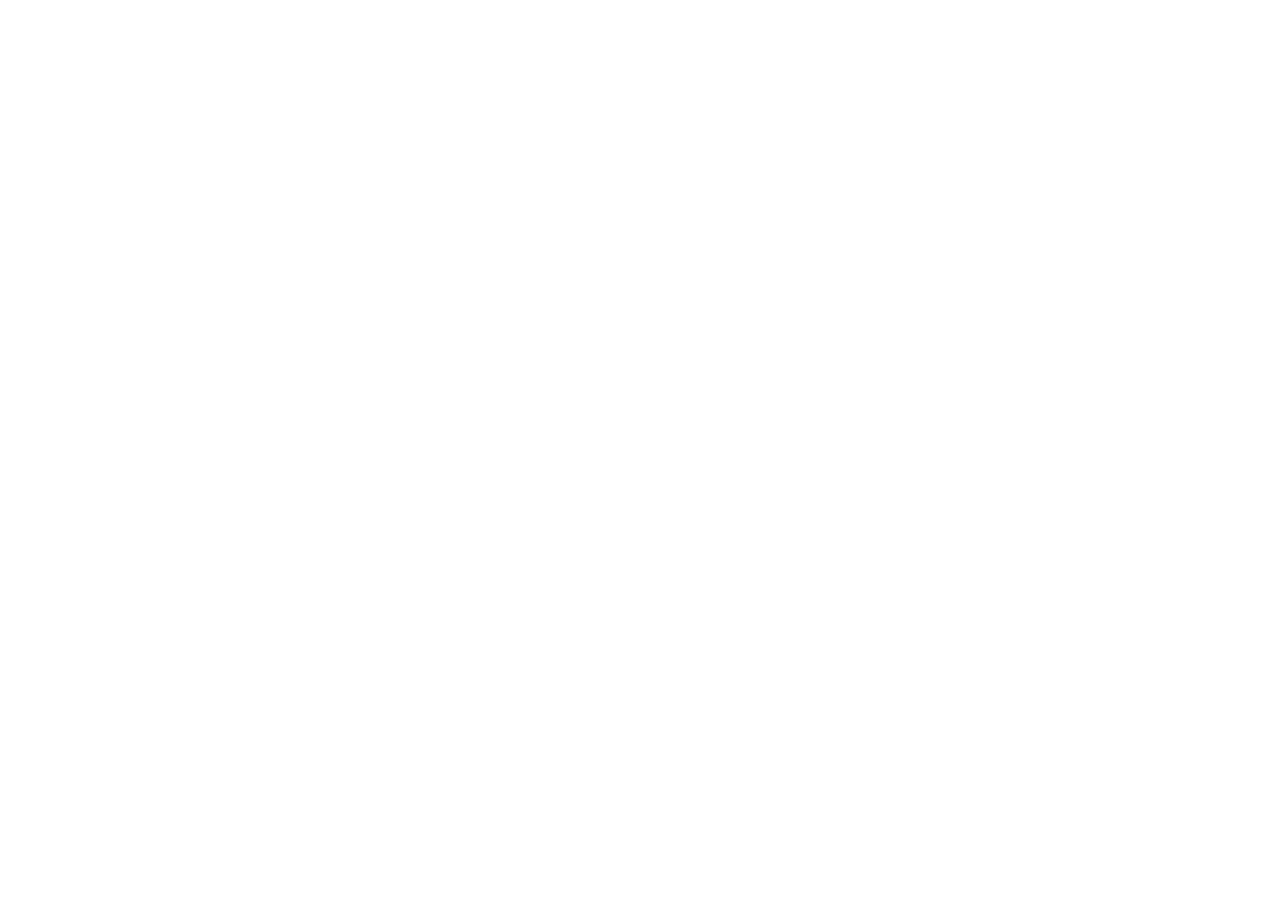
==== html-files/AnillosMadera.html @ 8263274e "Second commit" ====
<!DOCTYPE html>
<html>
<head>
    <meta charset="utf-8" />
    <meta http-equiv="X-UA-Compatible" content="IE=edge">
    <title>Page Title</title>
    <meta name="viewport" content="width=device-width, initial-scale=1">
    <link rel="stylesheet" type="text/css" media="screen" href="main.css" />
    <script src="main.js"></script>
</head>
<body>
    
</body>
</html>
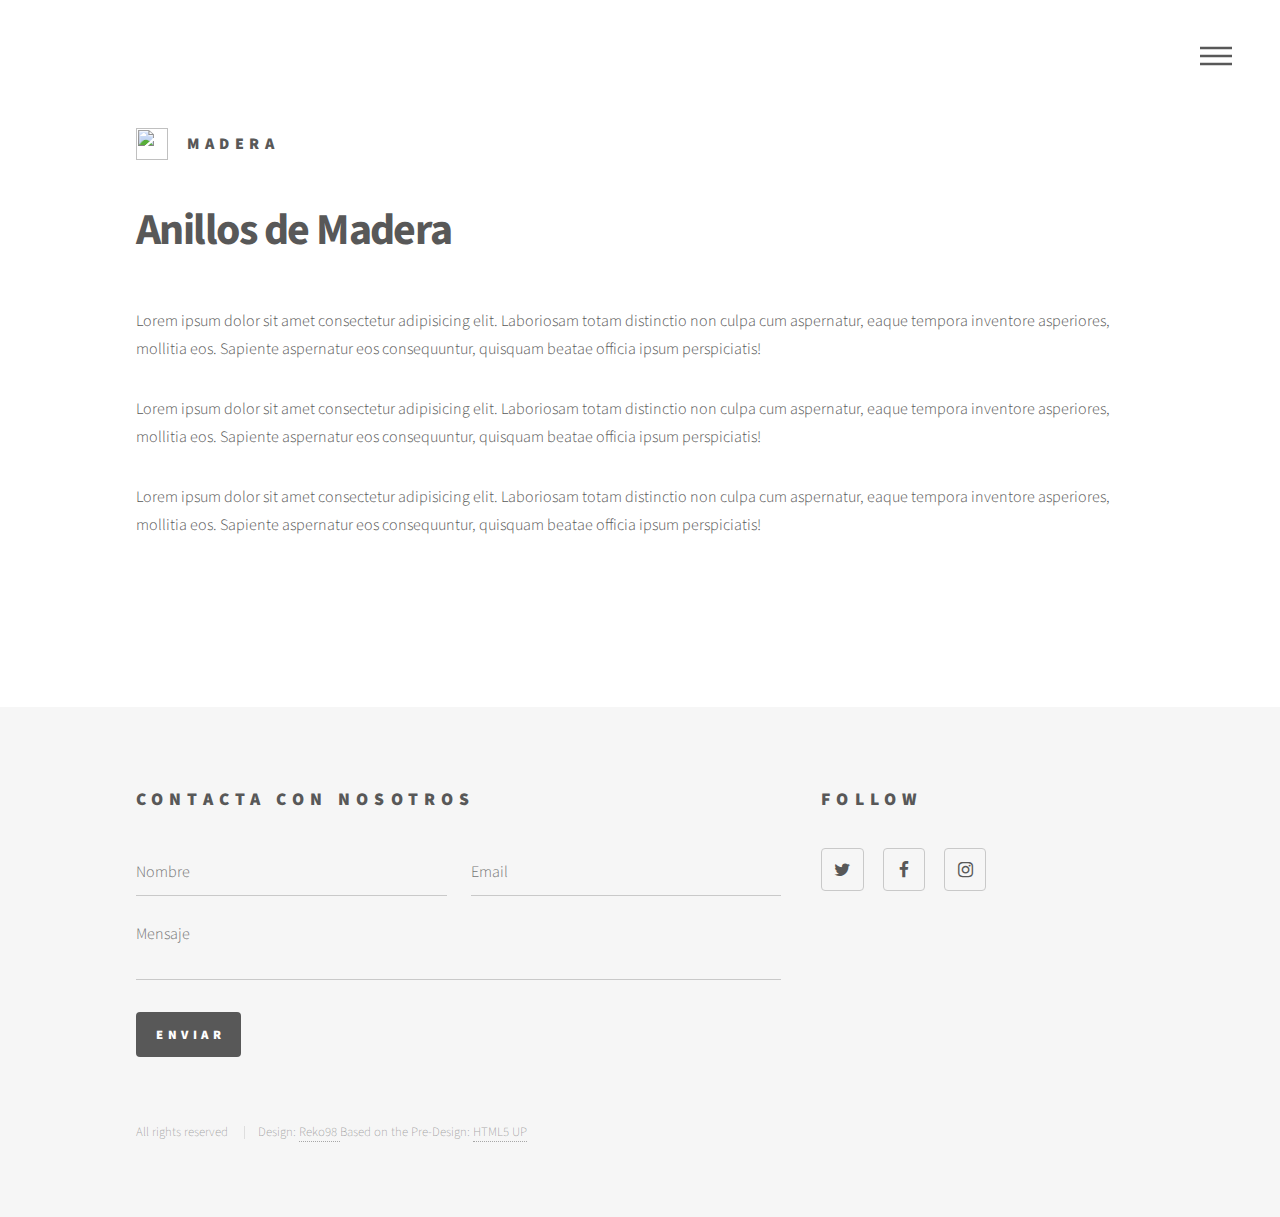
==== commit 9ea795c7: "One of the lasts" ====
--- a/html-files/AnillosMadera.html
+++ b/html-files/AnillosMadera.html
@@ -3,12 +3,176 @@
 <head>
     <meta charset="utf-8" />
     <meta http-equiv="X-UA-Compatible" content="IE=edge">
-    <title>Page Title</title>
+    <title>Anillos de Madera</title>
     <meta name="viewport" content="width=device-width, initial-scale=1">
-    <link rel="stylesheet" type="text/css" media="screen" href="main.css" />
+    <link rel="stylesheet" href="../style/index-style.css" />
+    <noscript><link rel="../style/noscrtipt.css" /></noscript>
     <script src="main.js"></script>
 </head>
+
+
 <body>
+    <!--Anillos Wrapper-->
+    <div id="wrapper">
+        <!--Anillos Header-->
+        <header id="header">
+            <div class="inner">
+                <!--Anillos Logo-->
+                <a href="../index.html" class="logo">
+                    <span class="symbol"> <img src="" alt=""></span>
+                    <span class="title">Madera</span>
+                </a>
+
+                <!--Nav-->
+                <nav>
+                    <ul>
+                        <li><a href="#menu">Menu</a></li>
+                    </ul>
+                </nav>
+
+            </div>
+        </header>
+
+    <!--Menu-->
+        <nav id="menu">
+            <h2>Menu</h2>
+            <ul>
+                <li><a href="../index.html">Home</a></li>
+                <li><a href="#">Articulos</a>
+                    <ul>
+                        <li><a href="CollarMadera.html">Collares</a></li>
+                        <li><a href="ComplementosMadera.html">Complementos</a></li>
+                        <li><a href="FundasMadera.html">Fundas y Carcasas</a></li>
+                        <li><a href="GafasMadera.html">Gafas</a></li>
+                        <li><a href="JuguetesMadera.html">Juguetes</a></li>
+                        <li><a href="OficinaMadera.html">Oficina</a></li>
+                        <li><a href="RelojesMadera.html">Relojes</a></li>
+                    </ul>
+                </li>
+                <li><a href="generic.html">Tempus etiam</a></li>
+                <li><a href="generic.html">Consequat dolor</a></li>
+                <li><a href="elements.html">Elements</a></li>
+            </ul>
+        </nav>
+
+    <!--Anillos Main-->
+        <div id="main">
+            <div class="inner">
+                <h1>Anillos de Madera</h1>
+                <span class="image main"></span>
+                <p>Lorem ipsum dolor sit amet consectetur adipisicing elit. Laboriosam totam distinctio non culpa cum aspernatur, eaque tempora inventore asperiores, mollitia eos. Sapiente aspernatur eos consequuntur, quisquam beatae officia ipsum perspiciatis!</p>
+                <p>Lorem ipsum dolor sit amet consectetur adipisicing elit. Laboriosam totam distinctio non culpa cum aspernatur, eaque tempora inventore asperiores, mollitia eos. Sapiente aspernatur eos consequuntur, quisquam beatae officia ipsum perspiciatis!</p>
+                <p>Lorem ipsum dolor sit amet consectetur adipisicing elit. Laboriosam totam distinctio non culpa cum aspernatur, eaque tempora inventore asperiores, mollitia eos. Sapiente aspernatur eos consequuntur, quisquam beatae officia ipsum perspiciatis!</p>
+                
+            </div>
+
+            <section class="articles">
+                <article class="articulo1">
+                    <span class="image">
+                        <img src="../img/no-image.jpg" alt>
+                    </span>
+                </article>
+
+                <article class="articulo2">
+                    <span class="image">
+                        <img src="../img/no-image.jpg" alt>
+                    </span>
+                </article> 
+
+                <article class="articulo3">
+                    <span class="image">
+                        <img src="../img/no-image.jpg" alt>
+                    </span>
+                </article>
+                
+                <article class="articulo4">
+                    <span class="image">
+                        <img src="../img/no-image.jpg" alt>
+                    </span>
+                </article> 
+
+                <article class="articulo5">
+                    <span class="image">
+                        <img src="../img/no-image.jpg" alt>
+                    </span>
+                </article> 
+
+                <article class="articulo6">
+                    <span class="image">
+                        <img src="../img/no-image.jpg" alt>
+                    </span>
+                </article> 
+            </section>
+        </div>
+
+    <!--Anillos Footer-->
+              <!-- Footer -->
+              <footer id="footer">   <!-- Wood-footer-->
+                <div class="inner">    <!-- Wood-inner-->
+                    <section>
+                        <h2>Contacta con Nosotros</h2>
+                        <form method="post" action="#">     
+                            <div class="fields">
+                                <div class="field half">
+                                    <input type="text" name="name" id="name" placeholder="Nombre">
+                                </div>
+                                <div class="field half">
+                                    <input type="email" name="email" placeholder="Email">
+                                </div>
+                                <div class="field">
+                                    <div class="textarea-wrapper">
+                                        <textarea name="message" id="message" placeholder="Mensaje" rows="1" style="overflow:hidden; resize: none; height:69px;"></textarea>
+                                    </div>
+                                </div>
+                            </div>
+                            <ul class="actions">
+                                <li>
+                                    <input type="submit" value="Enviar" class="primary">
+                                </li>
+                            </ul>
+                        </form>
+                    </section>
+                    <section>
+                        <h2>Follow</h2>
+                        <ul class="icons">
+                            <li>
+                                <a href="https://twitter.com/FernandoLM97" class="icon style2 fa-twitter">
+                                    <span class="label">Twitter</span>
+                                </a>
+                            </li>
+                            <li>
+                                <a href="https://twitter.com/FernandoLM97" class="icon style2 fa-facebook">
+                                    <span class="label">Facebook</span>
+                                </a>
+                            </li>
+                            <li>
+                               <a href="https://twitter.com/FernandoLM97" class="icon style2 fa-instagram">
+                                   <span class="label">Instagram</a></span>
+                               </a>
+                            </li>
+                        </ul>
+                    </section>
+
+                    <ul class="copyright">
+                        <li>All rights reserved</li>
+                        <li>
+                            Design:
+                            <a href="https://github.com/Reko98"> Reko98 </a>
+                            Based on the Pre-Design:
+                            <a href="http://html5up.net">HTML5 UP</a>
+                        </li>
+                    </ul>
+                </div>
+            </footer>
+        </div>
+
+<!-- Scripts -->
+    <script src="../js/jquery.min.js"></script>
+    <script src="../js/browser.min.js"></script>
+    <script src="../js/breakpoints.min.js"></script>
+    <script src="../js/util.js"></script>
+    <script src="../js/main.js"></script>
+
     
 </body>
 </html>--- a/style/index-style.css
+++ b/style/index-style.css
@@ -0,0 +1,3376 @@
+@import url(font-awesome.min.css);
+@import url("https://fonts.googleapis.com/css?family=Source+Sans+Pro:300,700,900");
+
+
+
+
+html, body, div, span, applet, object,
+iframe, h1, h2, h3, h4, h5, h6, p, blockquote,
+pre, a, abbr, acronym, address, big, cite,
+code, del, dfn, em, img, ins, kbd, q, s, samp,
+small, strike, strong, sub, sup, tt, var, b,
+u, i, center, dl, dt, dd, ol, ul, li, fieldset,
+form, label, legend, table, caption, tbody,
+tfoot, thead, tr, th, td, article, aside,
+canvas, details, embed, figure, figcaption,
+footer, header, hgroup, menu, nav, output, ruby,
+section, summary, time, mark, audio, video {
+	margin: 0;
+	padding: 0;
+	border: 0;
+	font-size: 100%;
+	font: inherit;
+	vertical-align: baseline;}
+
+article, aside, details, figcaption, figure,
+footer, header, hgroup, menu, nav, section {
+	display: block;}
+
+body {
+	line-height: 1;
+}
+
+ol, ul {
+	list-style: none;
+}
+
+blockquote, q {
+	quotes: none;
+}
+
+	blockquote:before, blockquote:after, q:before, q:after {
+		content: '';
+		content: none;
+	}
+
+table {
+	border-collapse: collapse;
+	border-spacing: 0;
+}
+
+body {
+	-webkit-text-size-adjust: none;
+}
+
+mark {
+	background-color: transparent;
+	color: inherit;
+}
+
+input::-moz-focus-inner {
+	border: 0;
+	padding: 0;
+}
+
+input, select, textarea {
+	-moz-appearance: none;
+	-webkit-appearance: none;
+	-ms-appearance: none;
+	appearance: none;
+}
+
+/* Basic */
+
+	@-ms-viewport {
+		width: device-width;
+	}
+
+	body {
+		-ms-overflow-style: scrollbar;
+	}
+
+	@media screen and (max-width: 480px) {
+
+		html, body {
+			min-width: 320px;
+		}
+
+	}
+
+	html {
+		box-sizing: border-box;
+	}
+
+	*, *:before, *:after {
+		box-sizing: inherit;
+	}
+
+	body {
+		background: #ffffff;
+	}
+
+		body.is-preload *, body.is-preload *:before, body.is-preload *:after {
+			-moz-animation: none !important;
+			-webkit-animation: none !important;
+			-ms-animation: none !important;
+			animation: none !important;
+			-moz-transition: none !important;
+			-webkit-transition: none !important;
+			-ms-transition: none !important;
+			transition: none !important;
+		}
+
+/* Type */
+
+	body, input, select, textarea {
+		color: #585858;
+		font-family: "Source Sans Pro", Helvetica, sans-serif;
+		font-size: 16pt;
+		font-weight: 300;
+		line-height: 1.75;
+	}
+
+		@media screen and (max-width: 1680px) {
+
+			body, input, select, textarea {
+				font-size: 14pt;
+			}
+
+		}
+
+		@media screen and (max-width: 1280px) {
+
+			body, input, select, textarea {
+				font-size: 12pt;
+			}
+
+		}
+
+	a {
+		-moz-transition: border-bottom-color 0.2s ease, color 0.2s ease;
+		-webkit-transition: border-bottom-color 0.2s ease, color 0.2s ease;
+		-ms-transition: border-bottom-color 0.2s ease, color 0.2s ease;
+		transition: border-bottom-color 0.2s ease, color 0.2s ease;
+		text-decoration: none;
+		color: #585858;
+		border-bottom: dotted 1px rgba(88, 88, 88, 0.5);
+	}
+
+		a:hover {
+			border-bottom-color: transparent;
+			color: #f2849e !important;
+		}
+
+	strong, b {
+		font-weight: 900;
+	}
+
+	em, i {
+		font-style: italic;
+	}
+
+	p {
+		margin: 0 0 2em 0;
+	}
+
+	h1 {
+		font-size: 2.75em;
+		font-weight: 700;
+		line-height: 1.3;
+		margin: 0 0 1em 0;
+		letter-spacing: -0.035em;
+	}
+
+		h1 a {
+			color: inherit;
+		}
+
+		@media screen and (max-width: 736px) {
+
+			h1 {
+				font-size: 2em;
+				margin: 0 0 1em 0;
+			}
+
+		}
+
+		@media screen and (max-width: 360px) {
+
+			h1 {
+				font-size: 1.75em;
+			}
+
+		}
+
+	h2, h3, h4, h5, h6 {
+		font-weight: 900;
+		line-height: 1.5;
+		margin: 0 0 2em 0;
+		text-transform: uppercase;
+		letter-spacing: 0.35em;
+	}
+
+		h2 a, h3 a, h4 a, h5 a, h6 a {
+			color: inherit;
+		}
+
+	h2 {
+		font-size: 1.1em;
+	}
+
+	h3 {
+		font-size: 1em;
+	}
+
+	h4 {
+		font-size: 0.8em;
+	}
+
+	h5 {
+		font-size: 0.8em;
+	}
+
+	h6 {
+		font-size: 0.8em;
+	}
+
+	@media screen and (max-width: 980px) {
+
+		h1 br, h2 br, h3 br, h4 br, h5 br, h6 br {
+			display: none;
+		}
+
+	}
+
+	@media screen and (max-width: 736px) {
+
+		h2 {
+			font-size: 1em;
+		}
+
+		h3 {
+			font-size: 0.8em;
+		}
+
+	}
+
+	sub {
+		font-size: 0.8em;
+		position: relative;
+		top: 0.5em;
+	}
+
+	sup {
+		font-size: 0.8em;
+		position: relative;
+		top: -0.5em;
+	}
+
+	blockquote {
+		border-left: solid 4px #c9c9c9;
+		font-style: italic;
+		margin: 0 0 2em 0;
+		padding: 0.5em 0 0.5em 2em;
+	}
+
+	code {
+		background: rgba(144, 144, 144, 0.075);
+		border-radius: 4px;
+		border: solid 1px #c9c9c9;
+		font-family: "Courier New", monospace;
+		font-size: 0.9em;
+		margin: 0 0.25em;
+		padding: 0.25em 0.65em;
+	}
+
+	pre {
+		-webkit-overflow-scrolling: touch;
+		font-family: "Courier New", monospace;
+		font-size: 0.9em;
+		margin: 0 0 2em 0;
+	}
+
+		pre code {
+			display: block;
+			line-height: 1.75;
+			padding: 1em 1.5em;
+			overflow-x: auto;
+		}
+
+	hr {
+		border: 0;
+		border-bottom: solid 1px #c9c9c9;
+		margin: 2em 0;
+	}
+
+		hr.major {
+			margin: 3em 0;
+		}
+
+	.align-left {
+		text-align: left;
+	}
+
+	.align-center {
+		text-align: center;
+	}
+
+	.align-right {
+		text-align: right;
+	}
+
+/* Row */
+
+	.row {
+		display: flex;
+		flex-wrap: wrap;
+		box-sizing: border-box;
+		align-items: stretch;
+	}
+
+		.row > * {
+			box-sizing: border-box;
+		}
+
+		.row.gtr-uniform > * > :last-child {
+			margin-bottom: 0;
+		}
+
+		.row.aln-left {
+			justify-content: flex-start;
+		}
+
+		.row.aln-center {
+			justify-content: center;
+		}
+
+		.row.aln-right {
+			justify-content: flex-end;
+		}
+
+		.row.aln-top {
+			align-items: flex-start;
+		}
+
+		.row.aln-middle {
+			align-items: center;
+		}
+
+		.row.aln-bottom {
+			align-items: flex-end;
+		}
+
+		.row > .imp {
+			order: -1;
+		}
+
+		.row > .col-1 {
+			width: 8.3333333333%;
+		}
+
+		.row > .off-1 {
+			margin-left: 8.3333333333%;
+		}
+
+		.row > .col-2 {
+			width: 16.6666666667%;
+		}
+
+		.row > .off-2 {
+			margin-left: 16.6666666667%;
+		}
+
+		.row > .col-3 {
+			width: 25%;
+		}
+
+		.row > .off-3 {
+			margin-left: 25%;
+		}
+
+		.row > .col-4 {
+			width: 33.3333333333%;
+		}
+
+		.row > .off-4 {
+			margin-left: 33.3333333333%;
+		}
+
+		.row > .col-5 {
+			width: 41.6666666667%;
+		}
+
+		.row > .off-5 {
+			margin-left: 41.6666666667%;
+		}
+
+		.row > .col-6 {
+			width: 50%;
+		}
+
+		.row > .off-6 {
+			margin-left: 50%;
+		}
+
+		.row > .col-7 {
+			width: 58.3333333333%;
+		}
+
+		.row > .off-7 {
+			margin-left: 58.3333333333%;
+		}
+
+		.row > .col-8 {
+			width: 66.6666666667%;
+		}
+
+		.row > .off-8 {
+			margin-left: 66.6666666667%;
+		}
+
+		.row > .col-9 {
+			width: 75%;
+		}
+
+		.row > .off-9 {
+			margin-left: 75%;
+		}
+
+		.row > .col-10 {
+			width: 83.3333333333%;
+		}
+
+		.row > .off-10 {
+			margin-left: 83.3333333333%;
+		}
+
+		.row > .col-11 {
+			width: 91.6666666667%;
+		}
+
+		.row > .off-11 {
+			margin-left: 91.6666666667%;
+		}
+
+		.row > .col-12 {
+			width: 100%;
+		}
+
+		.row > .off-12 {
+			margin-left: 100%;
+		}
+
+		.row.gtr-0 {
+			margin-top: 0;
+			margin-left: 0em;
+		}
+
+			.row.gtr-0 > * {
+				padding: 0 0 0 0em;
+			}
+
+			.row.gtr-0.gtr-uniform {
+				margin-top: 0em;
+			}
+
+				.row.gtr-0.gtr-uniform > * {
+					padding-top: 0em;
+				}
+
+		.row.gtr-25 {
+			margin-top: 0;
+			margin-left: -0.5em;
+		}
+
+			.row.gtr-25 > * {
+				padding: 0 0 0 0.5em;
+			}
+
+			.row.gtr-25.gtr-uniform {
+				margin-top: -0.5em;
+			}
+
+				.row.gtr-25.gtr-uniform > * {
+					padding-top: 0.5em;
+				}
+
+		.row.gtr-50 {
+			margin-top: 0;
+			margin-left: -1em;
+		}
+
+			.row.gtr-50 > * {
+				padding: 0 0 0 1em;
+			}
+
+			.row.gtr-50.gtr-uniform {
+				margin-top: -1em;
+			}
+
+				.row.gtr-50.gtr-uniform > * {
+					padding-top: 1em;
+				}
+
+		.row {
+			margin-top: 0;
+			margin-left: -2em;
+		}
+
+			.row > * {
+				padding: 0 0 0 2em;
+			}
+
+			.row.gtr-uniform {
+				margin-top: -2em;
+			}
+
+				.row.gtr-uniform > * {
+					padding-top: 2em;
+				}
+
+		.row.gtr-150 {
+			margin-top: 0;
+			margin-left: -3em;
+		}
+
+			.row.gtr-150 > * {
+				padding: 0 0 0 3em;
+			}
+
+			.row.gtr-150.gtr-uniform {
+				margin-top: -3em;
+			}
+
+				.row.gtr-150.gtr-uniform > * {
+					padding-top: 3em;
+				}
+
+		.row.gtr-200 {
+			margin-top: 0;
+			margin-left: -4em;
+		}
+
+			.row.gtr-200 > * {
+				padding: 0 0 0 4em;
+			}
+
+			.row.gtr-200.gtr-uniform {
+				margin-top: -4em;
+			}
+
+				.row.gtr-200.gtr-uniform > * {
+					padding-top: 4em;
+				}
+
+		@media screen and (max-width: 1680px) {
+
+			.row {
+				display: flex;
+				flex-wrap: wrap;
+				box-sizing: border-box;
+				align-items: stretch;
+			}
+
+				.row > * {
+					box-sizing: border-box;
+				}
+
+				.row.gtr-uniform > * > :last-child {
+					margin-bottom: 0;
+				}
+
+				.row.aln-left {
+					justify-content: flex-start;
+				}
+
+				.row.aln-center {
+					justify-content: center;
+				}
+
+				.row.aln-right {
+					justify-content: flex-end;
+				}
+
+				.row.aln-top {
+					align-items: flex-start;
+				}
+
+				.row.aln-middle {
+					align-items: center;
+				}
+
+				.row.aln-bottom {
+					align-items: flex-end;
+				}
+
+				.row > .imp-xlarge {
+					order: -1;
+				}
+
+				.row > .col-1-xlarge {
+					width: 8.3333333333%;
+				}
+
+				.row > .off-1-xlarge {
+					margin-left: 8.3333333333%;
+				}
+
+				.row > .col-2-xlarge {
+					width: 16.6666666667%;
+				}
+
+				.row > .off-2-xlarge {
+					margin-left: 16.6666666667%;
+				}
+
+				.row > .col-3-xlarge {
+					width: 25%;
+				}
+
+				.row > .off-3-xlarge {
+					margin-left: 25%;
+				}
+
+				.row > .col-4-xlarge {
+					width: 33.3333333333%;
+				}
+
+				.row > .off-4-xlarge {
+					margin-left: 33.3333333333%;
+				}
+
+				.row > .col-5-xlarge {
+					width: 41.6666666667%;
+				}
+
+				.row > .off-5-xlarge {
+					margin-left: 41.6666666667%;
+				}
+
+				.row > .col-6-xlarge {
+					width: 50%;
+				}
+
+				.row > .off-6-xlarge {
+					margin-left: 50%;
+				}
+
+				.row > .col-7-xlarge {
+					width: 58.3333333333%;
+				}
+
+				.row > .off-7-xlarge {
+					margin-left: 58.3333333333%;
+				}
+
+				.row > .col-8-xlarge {
+					width: 66.6666666667%;
+				}
+
+				.row > .off-8-xlarge {
+					margin-left: 66.6666666667%;
+				}
+
+				.row > .col-9-xlarge {
+					width: 75%;
+				}
+
+				.row > .off-9-xlarge {
+					margin-left: 75%;
+				}
+
+				.row > .col-10-xlarge {
+					width: 83.3333333333%;
+				}
+
+				.row > .off-10-xlarge {
+					margin-left: 83.3333333333%;
+				}
+
+				.row > .col-11-xlarge {
+					width: 91.6666666667%;
+				}
+
+				.row > .off-11-xlarge {
+					margin-left: 91.6666666667%;
+				}
+
+				.row > .col-12-xlarge {
+					width: 100%;
+				}
+
+				.row > .off-12-xlarge {
+					margin-left: 100%;
+				}
+
+				.row.gtr-0 {
+					margin-top: 0;
+					margin-left: 0em;
+				}
+
+					.row.gtr-0 > * {
+						padding: 0 0 0 0em;
+					}
+
+					.row.gtr-0.gtr-uniform {
+						margin-top: 0em;
+					}
+
+						.row.gtr-0.gtr-uniform > * {
+							padding-top: 0em;
+						}
+
+				.row.gtr-25 {
+					margin-top: 0;
+					margin-left: -0.5em;
+				}
+
+					.row.gtr-25 > * {
+						padding: 0 0 0 0.5em;
+					}
+
+					.row.gtr-25.gtr-uniform {
+						margin-top: -0.5em;
+					}
+
+						.row.gtr-25.gtr-uniform > * {
+							padding-top: 0.5em;
+						}
+
+				.row.gtr-50 {
+					margin-top: 0;
+					margin-left: -1em;
+				}
+
+					.row.gtr-50 > * {
+						padding: 0 0 0 1em;
+					}
+
+					.row.gtr-50.gtr-uniform {
+						margin-top: -1em;
+					}
+
+						.row.gtr-50.gtr-uniform > * {
+							padding-top: 1em;
+						}
+
+				.row {
+					margin-top: 0;
+					margin-left: -2em;
+				}
+
+					.row > * {
+						padding: 0 0 0 2em;
+					}
+
+					.row.gtr-uniform {
+						margin-top: -2em;
+					}
+
+						.row.gtr-uniform > * {
+							padding-top: 2em;
+						}
+
+				.row.gtr-150 {
+					margin-top: 0;
+					margin-left: -3em;
+				}
+
+					.row.gtr-150 > * {
+						padding: 0 0 0 3em;
+					}
+
+					.row.gtr-150.gtr-uniform {
+						margin-top: -3em;
+					}
+
+						.row.gtr-150.gtr-uniform > * {
+							padding-top: 3em;
+						}
+
+				.row.gtr-200 {
+					margin-top: 0;
+					margin-left: -4em;
+				}
+
+					.row.gtr-200 > * {
+						padding: 0 0 0 4em;
+					}
+
+					.row.gtr-200.gtr-uniform {
+						margin-top: -4em;
+					}
+
+						.row.gtr-200.gtr-uniform > * {
+							padding-top: 4em;
+						}
+
+		}
+
+		@media screen and (max-width: 1280px) {
+
+			.row {
+				display: flex;
+				flex-wrap: wrap;
+				box-sizing: border-box;
+				align-items: stretch;
+			}
+
+				.row > * {
+					box-sizing: border-box;
+				}
+
+				.row.gtr-uniform > * > :last-child {
+					margin-bottom: 0;
+				}
+
+				.row.aln-left {
+					justify-content: flex-start;
+				}
+
+				.row.aln-center {
+					justify-content: center;
+				}
+
+				.row.aln-right {
+					justify-content: flex-end;
+				}
+
+				.row.aln-top {
+					align-items: flex-start;
+				}
+
+				.row.aln-middle {
+					align-items: center;
+				}
+
+				.row.aln-bottom {
+					align-items: flex-end;
+				}
+
+				.row > .imp-large {
+					order: -1;
+				}
+
+				.row > .col-1-large {
+					width: 8.3333333333%;
+				}
+
+				.row > .off-1-large {
+					margin-left: 8.3333333333%;
+				}
+
+				.row > .col-2-large {
+					width: 16.6666666667%;
+				}
+
+				.row > .off-2-large {
+					margin-left: 16.6666666667%;
+				}
+
+				.row > .col-3-large {
+					width: 25%;
+				}
+
+				.row > .off-3-large {
+					margin-left: 25%;
+				}
+
+				.row > .col-4-large {
+					width: 33.3333333333%;
+				}
+
+				.row > .off-4-large {
+					margin-left: 33.3333333333%;
+				}
+
+				.row > .col-5-large {
+					width: 41.6666666667%;
+				}
+
+				.row > .off-5-large {
+					margin-left: 41.6666666667%;
+				}
+
+				.row > .col-6-large {
+					width: 50%;
+				}
+
+				.row > .off-6-large {
+					margin-left: 50%;
+				}
+
+				.row > .col-7-large {
+					width: 58.3333333333%;
+				}
+
+				.row > .off-7-large {
+					margin-left: 58.3333333333%;
+				}
+
+				.row > .col-8-large {
+					width: 66.6666666667%;
+				}
+
+				.row > .off-8-large {
+					margin-left: 66.6666666667%;
+				}
+
+				.row > .col-9-large {
+					width: 75%;
+				}
+
+				.row > .off-9-large {
+					margin-left: 75%;
+				}
+
+				.row > .col-10-large {
+					width: 83.3333333333%;
+				}
+
+				.row > .off-10-large {
+					margin-left: 83.3333333333%;
+				}
+
+				.row > .col-11-large {
+					width: 91.6666666667%;
+				}
+
+				.row > .off-11-large {
+					margin-left: 91.6666666667%;
+				}
+
+				.row > .col-12-large {
+					width: 100%;
+				}
+
+				.row > .off-12-large {
+					margin-left: 100%;
+				}
+
+				.row.gtr-0 {
+					margin-top: 0;
+					margin-left: 0em;
+				}
+
+					.row.gtr-0 > * {
+						padding: 0 0 0 0em;
+					}
+
+					.row.gtr-0.gtr-uniform {
+						margin-top: 0em;
+					}
+
+						.row.gtr-0.gtr-uniform > * {
+							padding-top: 0em;
+						}
+
+				.row.gtr-25 {
+					margin-top: 0;
+					margin-left: -0.5em;
+				}
+
+					.row.gtr-25 > * {
+						padding: 0 0 0 0.5em;
+					}
+
+					.row.gtr-25.gtr-uniform {
+						margin-top: -0.5em;
+					}
+
+						.row.gtr-25.gtr-uniform > * {
+							padding-top: 0.5em;
+						}
+
+				.row.gtr-50 {
+					margin-top: 0;
+					margin-left: -1em;
+				}
+
+					.row.gtr-50 > * {
+						padding: 0 0 0 1em;
+					}
+
+					.row.gtr-50.gtr-uniform {
+						margin-top: -1em;
+					}
+
+						.row.gtr-50.gtr-uniform > * {
+							padding-top: 1em;
+						}
+
+				.row {
+					margin-top: 0;
+					margin-left: -2em;
+				}
+
+					.row > * {
+						padding: 0 0 0 2em;
+					}
+
+					.row.gtr-uniform {
+						margin-top: -2em;
+					}
+
+						.row.gtr-uniform > * {
+							padding-top: 2em;
+						}
+
+				.row.gtr-150 {
+					margin-top: 0;
+					margin-left: -3em;
+				}
+
+					.row.gtr-150 > * {
+						padding: 0 0 0 3em;
+					}
+
+					.row.gtr-150.gtr-uniform {
+						margin-top: -3em;
+					}
+
+						.row.gtr-150.gtr-uniform > * {
+							padding-top: 3em;
+						}
+
+				.row.gtr-200 {
+					margin-top: 0;
+					margin-left: -4em;
+				}
+
+					.row.gtr-200 > * {
+						padding: 0 0 0 4em;
+					}
+
+					.row.gtr-200.gtr-uniform {
+						margin-top: -4em;
+					}
+
+						.row.gtr-200.gtr-uniform > * {
+							padding-top: 4em;
+						}
+
+		}
+
+		@media screen and (max-width: 980px) {
+
+			.row {
+				display: flex;
+				flex-wrap: wrap;
+				box-sizing: border-box;
+				align-items: stretch;
+			}
+
+				.row > * {
+					box-sizing: border-box;
+				}
+
+				.row.gtr-uniform > * > :last-child {
+					margin-bottom: 0;
+				}
+
+				.row.aln-left {
+					justify-content: flex-start;
+				}
+
+				.row.aln-center {
+					justify-content: center;
+				}
+
+				.row.aln-right {
+					justify-content: flex-end;
+				}
+
+				.row.aln-top {
+					align-items: flex-start;
+				}
+
+				.row.aln-middle {
+					align-items: center;
+				}
+
+				.row.aln-bottom {
+					align-items: flex-end;
+				}
+
+				.row > .imp-medium {
+					order: -1;
+				}
+
+				.row > .col-1-medium {
+					width: 8.3333333333%;
+				}
+
+				.row > .off-1-medium {
+					margin-left: 8.3333333333%;
+				}
+
+				.row > .col-2-medium {
+					width: 16.6666666667%;
+				}
+
+				.row > .off-2-medium {
+					margin-left: 16.6666666667%;
+				}
+
+				.row > .col-3-medium {
+					width: 25%;
+				}
+
+				.row > .off-3-medium {
+					margin-left: 25%;
+				}
+
+				.row > .col-4-medium {
+					width: 33.3333333333%;
+				}
+
+				.row > .off-4-medium {
+					margin-left: 33.3333333333%;
+				}
+
+				.row > .col-5-medium {
+					width: 41.6666666667%;
+				}
+
+				.row > .off-5-medium {
+					margin-left: 41.6666666667%;
+				}
+
+				.row > .col-6-medium {
+					width: 50%;
+				}
+
+				.row > .off-6-medium {
+					margin-left: 50%;
+				}
+
+				.row > .col-7-medium {
+					width: 58.3333333333%;
+				}
+
+				.row > .off-7-medium {
+					margin-left: 58.3333333333%;
+				}
+
+				.row > .col-8-medium {
+					width: 66.6666666667%;
+				}
+
+				.row > .off-8-medium {
+					margin-left: 66.6666666667%;
+				}
+
+				.row > .col-9-medium {
+					width: 75%;
+				}
+
+				.row > .off-9-medium {
+					margin-left: 75%;
+				}
+
+				.row > .col-10-medium {
+					width: 83.3333333333%;
+				}
+
+				.row > .off-10-medium {
+					margin-left: 83.3333333333%;
+				}
+
+				.row > .col-11-medium {
+					width: 91.6666666667%;
+				}
+
+				.row > .off-11-medium {
+					margin-left: 91.6666666667%;
+				}
+
+				.row > .col-12-medium {
+					width: 100%;
+				}
+
+				.row > .off-12-medium {
+					margin-left: 100%;
+				}
+
+				.row.gtr-0 {
+					margin-top: 0;
+					margin-left: 0em;
+				}
+
+					.row.gtr-0 > * {
+						padding: 0 0 0 0em;
+					}
+
+					.row.gtr-0.gtr-uniform {
+						margin-top: 0em;
+					}
+
+						.row.gtr-0.gtr-uniform > * {
+							padding-top: 0em;
+						}
+
+				.row.gtr-25 {
+					margin-top: 0;
+					margin-left: -0.375em;
+				}
+
+					.row.gtr-25 > * {
+						padding: 0 0 0 0.375em;
+					}
+
+					.row.gtr-25.gtr-uniform {
+						margin-top: -0.375em;
+					}
+
+						.row.gtr-25.gtr-uniform > * {
+							padding-top: 0.375em;
+						}
+
+				.row.gtr-50 {
+					margin-top: 0;
+					margin-left: -0.75em;
+				}
+
+					.row.gtr-50 > * {
+						padding: 0 0 0 0.75em;
+					}
+
+					.row.gtr-50.gtr-uniform {
+						margin-top: -0.75em;
+					}
+
+						.row.gtr-50.gtr-uniform > * {
+							padding-top: 0.75em;
+						}
+
+				.row {
+					margin-top: 0;
+					margin-left: -1.5em;
+				}
+
+					.row > * {
+						padding: 0 0 0 1.5em;
+					}
+
+					.row.gtr-uniform {
+						margin-top: -1.5em;
+					}
+
+						.row.gtr-uniform > * {
+							padding-top: 1.5em;
+						}
+
+				.row.gtr-150 {
+					margin-top: 0;
+					margin-left: -2.25em;
+				}
+
+					.row.gtr-150 > * {
+						padding: 0 0 0 2.25em;
+					}
+
+					.row.gtr-150.gtr-uniform {
+						margin-top: -2.25em;
+					}
+
+						.row.gtr-150.gtr-uniform > * {
+							padding-top: 2.25em;
+						}
+
+				.row.gtr-200 {
+					margin-top: 0;
+					margin-left: -3em;
+				}
+
+					.row.gtr-200 > * {
+						padding: 0 0 0 3em;
+					}
+
+					.row.gtr-200.gtr-uniform {
+						margin-top: -3em;
+					}
+
+						.row.gtr-200.gtr-uniform > * {
+							padding-top: 3em;
+						}
+
+		}
+
+		@media screen and (max-width: 736px) {
+
+			.row {
+				display: flex;
+				flex-wrap: wrap;
+				box-sizing: border-box;
+				align-items: stretch;
+			}
+
+				.row > * {
+					box-sizing: border-box;
+				}
+
+				.row.gtr-uniform > * > :last-child {
+					margin-bottom: 0;
+				}
+
+				.row.aln-left {
+					justify-content: flex-start;
+				}
+
+				.row.aln-center {
+					justify-content: center;
+				}
+
+				.row.aln-right {
+					justify-content: flex-end;
+				}
+
+				.row.aln-top {
+					align-items: flex-start;
+				}
+
+				.row.aln-middle {
+					align-items: center;
+				}
+
+				.row.aln-bottom {
+					align-items: flex-end;
+				}
+
+				.row > .imp-small {
+					order: -1;
+				}
+
+				.row > .col-1-small {
+					width: 8.3333333333%;
+				}
+
+				.row > .off-1-small {
+					margin-left: 8.3333333333%;
+				}
+
+				.row > .col-2-small {
+					width: 16.6666666667%;
+				}
+
+				.row > .off-2-small {
+					margin-left: 16.6666666667%;
+				}
+
+				.row > .col-3-small {
+					width: 25%;
+				}
+
+				.row > .off-3-small {
+					margin-left: 25%;
+				}
+
+				.row > .col-4-small {
+					width: 33.3333333333%;
+				}
+
+				.row > .off-4-small {
+					margin-left: 33.3333333333%;
+				}
+
+				.row > .col-5-small {
+					width: 41.6666666667%;
+				}
+
+				.row > .off-5-small {
+					margin-left: 41.6666666667%;
+				}
+
+				.row > .col-6-small {
+					width: 50%;
+				}
+
+				.row > .off-6-small {
+					margin-left: 50%;
+				}
+
+				.row > .col-7-small {
+					width: 58.3333333333%;
+				}
+
+				.row > .off-7-small {
+					margin-left: 58.3333333333%;
+				}
+
+				.row > .col-8-small {
+					width: 66.6666666667%;
+				}
+
+				.row > .off-8-small {
+					margin-left: 66.6666666667%;
+				}
+
+				.row > .col-9-small {
+					width: 75%;
+				}
+
+				.row > .off-9-small {
+					margin-left: 75%;
+				}
+
+				.row > .col-10-small {
+					width: 83.3333333333%;
+				}
+
+				.row > .off-10-small {
+					margin-left: 83.3333333333%;
+				}
+
+				.row > .col-11-small {
+					width: 91.6666666667%;
+				}
+
+				.row > .off-11-small {
+					margin-left: 91.6666666667%;
+				}
+
+				.row > .col-12-small {
+					width: 100%;
+				}
+
+				.row > .off-12-small {
+					margin-left: 100%;
+				}
+
+				.row.gtr-0 {
+					margin-top: 0;
+					margin-left: 0em;
+				}
+
+					.row.gtr-0 > * {
+						padding: 0 0 0 0em;
+					}
+
+					.row.gtr-0.gtr-uniform {
+						margin-top: 0em;
+					}
+
+						.row.gtr-0.gtr-uniform > * {
+							padding-top: 0em;
+						}
+
+				.row.gtr-25 {
+					margin-top: 0;
+					margin-left: -0.25em;
+				}
+
+					.row.gtr-25 > * {
+						padding: 0 0 0 0.25em;
+					}
+
+					.row.gtr-25.gtr-uniform {
+						margin-top: -0.25em;
+					}
+
+						.row.gtr-25.gtr-uniform > * {
+							padding-top: 0.25em;
+						}
+
+				.row.gtr-50 {
+					margin-top: 0;
+					margin-left: -0.5em;
+				}
+
+					.row.gtr-50 > * {
+						padding: 0 0 0 0.5em;
+					}
+
+					.row.gtr-50.gtr-uniform {
+						margin-top: -0.5em;
+					}
+
+						.row.gtr-50.gtr-uniform > * {
+							padding-top: 0.5em;
+						}
+
+				.row {
+					margin-top: 0;
+					margin-left: -1em;
+				}
+
+					.row > * {
+						padding: 0 0 0 1em;
+					}
+
+					.row.gtr-uniform {
+						margin-top: -1em;
+					}
+
+						.row.gtr-uniform > * {
+							padding-top: 1em;
+						}
+
+				.row.gtr-150 {
+					margin-top: 0;
+					margin-left: -1.5em;
+				}
+
+					.row.gtr-150 > * {
+						padding: 0 0 0 1.5em;
+					}
+
+					.row.gtr-150.gtr-uniform {
+						margin-top: -1.5em;
+					}
+
+						.row.gtr-150.gtr-uniform > * {
+							padding-top: 1.5em;
+						}
+
+				.row.gtr-200 {
+					margin-top: 0;
+					margin-left: -2em;
+				}
+
+					.row.gtr-200 > * {
+						padding: 0 0 0 2em;
+					}
+
+					.row.gtr-200.gtr-uniform {
+						margin-top: -2em;
+					}
+
+						.row.gtr-200.gtr-uniform > * {
+							padding-top: 2em;
+						}
+
+		}
+
+		@media screen and (max-width: 480px) {
+
+			.row {
+				display: flex;
+				flex-wrap: wrap;
+				box-sizing: border-box;
+				align-items: stretch;
+			}
+
+				.row > * {
+					box-sizing: border-box;
+				}
+
+				.row.gtr-uniform > * > :last-child {
+					margin-bottom: 0;
+				}
+
+				.row.aln-left {
+					justify-content: flex-start;
+				}
+
+				.row.aln-center {
+					justify-content: center;
+				}
+
+				.row.aln-right {
+					justify-content: flex-end;
+				}
+
+				.row.aln-top {
+					align-items: flex-start;
+				}
+
+				.row.aln-middle {
+					align-items: center;
+				}
+
+				.row.aln-bottom {
+					align-items: flex-end;
+				}
+
+				.row > .imp-xsmall {
+					order: -1;
+				}
+
+				.row > .col-1-xsmall {
+					width: 8.3333333333%;
+				}
+
+				.row > .off-1-xsmall {
+					margin-left: 8.3333333333%;
+				}
+
+				.row > .col-2-xsmall {
+					width: 16.6666666667%;
+				}
+
+				.row > .off-2-xsmall {
+					margin-left: 16.6666666667%;
+				}
+
+				.row > .col-3-xsmall {
+					width: 25%;
+				}
+
+				.row > .off-3-xsmall {
+					margin-left: 25%;
+				}
+
+				.row > .col-4-xsmall {
+					width: 33.3333333333%;
+				}
+
+				.row > .off-4-xsmall {
+					margin-left: 33.3333333333%;
+				}
+
+				.row > .col-5-xsmall {
+					width: 41.6666666667%;
+				}
+
+				.row > .off-5-xsmall {
+					margin-left: 41.6666666667%;
+				}
+
+				.row > .col-6-xsmall {
+					width: 50%;
+				}
+
+				.row > .off-6-xsmall {
+					margin-left: 50%;
+				}
+
+				.row > .col-7-xsmall {
+					width: 58.3333333333%;
+				}
+
+				.row > .off-7-xsmall {
+					margin-left: 58.3333333333%;
+				}
+
+				.row > .col-8-xsmall {
+					width: 66.6666666667%;
+				}
+
+				.row > .off-8-xsmall {
+					margin-left: 66.6666666667%;
+				}
+
+				.row > .col-9-xsmall {
+					width: 75%;
+				}
+
+				.row > .off-9-xsmall {
+					margin-left: 75%;
+				}
+
+				.row > .col-10-xsmall {
+					width: 83.3333333333%;
+				}
+
+				.row > .off-10-xsmall {
+					margin-left: 83.3333333333%;
+				}
+
+				.row > .col-11-xsmall {
+					width: 91.6666666667%;
+				}
+
+				.row > .off-11-xsmall {
+					margin-left: 91.6666666667%;
+				}
+
+				.row > .col-12-xsmall {
+					width: 100%;
+				}
+
+				.row > .off-12-xsmall {
+					margin-left: 100%;
+				}
+
+				.row.gtr-0 {
+					margin-top: 0;
+					margin-left: 0em;
+				}
+
+					.row.gtr-0 > * {
+						padding: 0 0 0 0em;
+					}
+
+					.row.gtr-0.gtr-uniform {
+						margin-top: 0em;
+					}
+
+						.row.gtr-0.gtr-uniform > * {
+							padding-top: 0em;
+						}
+
+				.row.gtr-25 {
+					margin-top: 0;
+					margin-left: -0.25em;
+				}
+
+					.row.gtr-25 > * {
+						padding: 0 0 0 0.25em;
+					}
+
+					.row.gtr-25.gtr-uniform {
+						margin-top: -0.25em;
+					}
+
+						.row.gtr-25.gtr-uniform > * {
+							padding-top: 0.25em;
+						}
+
+				.row.gtr-50 {
+					margin-top: 0;
+					margin-left: -0.5em;
+				}
+
+					.row.gtr-50 > * {
+						padding: 0 0 0 0.5em;
+					}
+
+					.row.gtr-50.gtr-uniform {
+						margin-top: -0.5em;
+					}
+
+						.row.gtr-50.gtr-uniform > * {
+							padding-top: 0.5em;
+						}
+
+				.row {
+					margin-top: 0;
+					margin-left: -1em;
+				}
+
+					.row > * {
+						padding: 0 0 0 1em;
+					}
+
+					.row.gtr-uniform {
+						margin-top: -1em;
+					}
+
+						.row.gtr-uniform > * {
+							padding-top: 1em;
+						}
+
+				.row.gtr-150 {
+					margin-top: 0;
+					margin-left: -1.5em;
+				}
+
+					.row.gtr-150 > * {
+						padding: 0 0 0 1.5em;
+					}
+
+					.row.gtr-150.gtr-uniform {
+						margin-top: -1.5em;
+					}
+
+						.row.gtr-150.gtr-uniform > * {
+							padding-top: 1.5em;
+						}
+
+				.row.gtr-200 {
+					margin-top: 0;
+					margin-left: -2em;
+				}
+
+					.row.gtr-200 > * {
+						padding: 0 0 0 2em;
+					}
+
+					.row.gtr-200.gtr-uniform {
+						margin-top: -2em;
+					}
+
+						.row.gtr-200.gtr-uniform > * {
+							padding-top: 2em;
+						}
+
+		}
+
+/* Section/Article */
+
+	section.special, article.special {
+		text-align: center;
+	}
+
+	header p {
+		margin-top: -1em;
+	}
+
+	@media screen and (max-width: 736px) {
+
+		header p {
+			margin-top: 0;
+		}
+
+	}
+
+/* Icon */
+
+	.icon {
+		text-decoration: none;
+		border-bottom: none;
+		position: relative;
+	}
+
+		.icon:before {
+			-moz-osx-font-smoothing: grayscale;
+			-webkit-font-smoothing: antialiased;
+			font-family: FontAwesome;
+			font-style: normal;
+			font-weight: normal;
+			text-transform: none !important;
+		}
+
+		.icon > .label {
+			display: none;
+		}
+
+		.icon.style2 {
+			-moz-transition: background-color 0.2s ease-in-out, color 0.2s ease-in-out, border-color 0.2s ease-in-out;
+			-webkit-transition: background-color 0.2s ease-in-out, color 0.2s ease-in-out, border-color 0.2s ease-in-out;
+			-ms-transition: background-color 0.2s ease-in-out, color 0.2s ease-in-out, border-color 0.2s ease-in-out;
+			transition: background-color 0.2s ease-in-out, color 0.2s ease-in-out, border-color 0.2s ease-in-out;
+			background-color: transparent;
+			border: solid 1px #c9c9c9;
+			border-radius: 4px;
+			width: 2.65em;
+			height: 2.65em;
+			display: inline-block;
+			text-align: center;
+			line-height: 2.65em;
+			color: inherit;
+		}
+
+			.icon.style2:before {
+				font-size: 1.1em;
+			}
+
+			.icon.style2:hover {
+				color: #f2849e;
+				border-color: #f2849e;
+			}
+
+			.icon.style2:active {
+				background-color: rgba(242, 132, 158, 0.1);
+			}
+
+/* List */
+
+	ol {
+		list-style: decimal;
+		margin: 0 0 2em 0;
+		padding-left: 1.25em;
+	}
+
+		ol li {
+			padding-left: 0.25em;
+		}
+
+	ul {
+		list-style: disc;
+		margin: 0 0 2em 0;
+		padding-left: 1em;
+	}
+
+		ul li {
+			padding-left: 0.5em;
+		}
+
+		ul.alt {
+			list-style: none;
+			padding-left: 0;
+		}
+
+			ul.alt li {
+				border-top: solid 1px #c9c9c9;
+				padding: 0.5em 0;
+			}
+
+				ul.alt li:first-child {
+					border-top: 0;
+					padding-top: 0;
+				}
+
+	dl {
+		margin: 0 0 2em 0;
+	}
+
+		dl dt {
+			display: block;
+			font-weight: 900;
+			margin: 0 0 1em 0;
+		}
+
+		dl dd {
+			margin-left: 2em;
+		}
+
+/* Actions */
+
+	ul.actions {
+		display: -moz-flex;
+		display: -webkit-flex;
+		display: -ms-flex;
+		display: flex;
+		cursor: default;
+		list-style: none;
+		margin-left: -1em;
+		padding-left: 0;
+	}
+
+		ul.actions li {
+			padding: 0 0 0 1em;
+			vertical-align: middle;
+		}
+
+		ul.actions.special {
+			-moz-justify-content: center;
+			-webkit-justify-content: center;
+			-ms-justify-content: center;
+			justify-content: center;
+			width: 100%;
+			margin-left: 0;
+		}
+
+			ul.actions.special li:first-child {
+				padding-left: 0;
+			}
+
+		ul.actions.stacked {
+			-moz-flex-direction: column;
+			-webkit-flex-direction: column;
+			-ms-flex-direction: column;
+			flex-direction: column;
+			margin-left: 0;
+		}
+
+			ul.actions.stacked li {
+				padding: 1.3em 0 0 0;
+			}
+
+				ul.actions.stacked li:first-child {
+					padding-top: 0;
+				}
+
+		ul.actions.fit {
+			width: calc(100% + 1em);
+		}
+
+			ul.actions.fit li {
+				-moz-flex-grow: 1;
+				-webkit-flex-grow: 1;
+				-ms-flex-grow: 1;
+				flex-grow: 1;
+				-moz-flex-shrink: 1;
+				-webkit-flex-shrink: 1;
+				-ms-flex-shrink: 1;
+				flex-shrink: 1;
+				width: 100%;
+			}
+
+				ul.actions.fit li > * {
+					width: 100%;
+				}
+
+			ul.actions.fit.stacked {
+				width: 100%;
+			}
+
+		@media screen and (max-width: 480px) {
+
+			ul.actions:not(.fixed) {
+				-moz-flex-direction: column;
+				-webkit-flex-direction: column;
+				-ms-flex-direction: column;
+				flex-direction: column;
+				margin-left: 0;
+				width: 100% !important;
+			}
+
+				ul.actions:not(.fixed) li {
+					-moz-flex-grow: 1;
+					-webkit-flex-grow: 1;
+					-ms-flex-grow: 1;
+					flex-grow: 1;
+					-moz-flex-shrink: 1;
+					-webkit-flex-shrink: 1;
+					-ms-flex-shrink: 1;
+					flex-shrink: 1;
+					padding: 1em 0 0 0;
+					text-align: center;
+					width: 100%;
+				}
+
+					ul.actions:not(.fixed) li > * {
+						width: 100%;
+					}
+
+					ul.actions:not(.fixed) li:first-child {
+						padding-top: 0;
+					}
+
+					ul.actions:not(.fixed) li input[type="submit"],
+					ul.actions:not(.fixed) li input[type="reset"],
+					ul.actions:not(.fixed) li input[type="button"],
+					ul.actions:not(.fixed) li button,
+					ul.actions:not(.fixed) li .button {
+						width: 100%;
+					}
+
+						ul.actions:not(.fixed) li input[type="submit"].icon:before,
+						ul.actions:not(.fixed) li input[type="reset"].icon:before,
+						ul.actions:not(.fixed) li input[type="button"].icon:before,
+						ul.actions:not(.fixed) li button.icon:before,
+						ul.actions:not(.fixed) li .button.icon:before {
+							margin-left: -0.5rem;
+						}
+
+		}
+
+/* Icons */
+
+	ul.icons {
+		cursor: default;
+		list-style: none;
+		padding-left: 0;
+		margin: -1em 0 2em -1em;
+	}
+
+		ul.icons li {
+			display: inline-block;
+			padding: 1em 0 0 1em;
+		}
+
+/* Form */
+
+	form {
+		margin: 0 0 2em 0;
+		overflow-x: hidden;
+	}
+
+		form > :last-child {
+			margin-bottom: 0;
+		}
+
+		form > .fields {
+			display: -moz-flex;
+			display: -webkit-flex;
+			display: -ms-flex;
+			display: flex;
+			-moz-flex-wrap: wrap;
+			-webkit-flex-wrap: wrap;
+			-ms-flex-wrap: wrap;
+			flex-wrap: wrap;
+			width: calc(100% + 3em);
+			margin: -1.5em 0 2em -1.5em;
+		}
+
+			form > .fields > .field {
+				-moz-flex-grow: 0;
+				-webkit-flex-grow: 0;
+				-ms-flex-grow: 0;
+				flex-grow: 0;
+				-moz-flex-shrink: 0;
+				-webkit-flex-shrink: 0;
+				-ms-flex-shrink: 0;
+				flex-shrink: 0;
+				padding: 1.5em 0 0 1.5em;
+				width: calc(100% - 1.5em);
+			}
+
+				form > .fields > .field.half {
+					width: calc(50% - 0.75em);
+				}
+
+				form > .fields > .field.third {
+					width: calc(100%/3 - 0.5em);
+				}
+
+				form > .fields > .field.quarter {
+					width: calc(25% - 0.375em);
+				}
+
+		@media screen and (max-width: 480px) {
+
+			form > .fields {
+				width: calc(100% + 3em);
+				margin: -1.5em 0 2em -1.5em;
+			}
+
+				form > .fields > .field {
+					padding: 1.5em 0 0 1.5em;
+					width: calc(100% - 1.5em);
+				}
+
+					form > .fields > .field.half {
+						width: calc(100% - 1.5em);
+					}
+
+					form > .fields > .field.third {
+						width: calc(100% - 1.5em);
+					}
+
+					form > .fields > .field.quarter {
+						width: calc(100% - 1.5em);
+					}
+
+		}
+
+	label {
+		display: block;
+		font-size: 0.9em;
+		font-weight: 900;
+		margin: 0 0 1em 0;
+	}
+
+	input[type="text"],
+	input[type="password"],
+	input[type="email"],
+	input[type="tel"],
+	select,
+	textarea {
+		-moz-appearance: none;
+		-webkit-appearance: none;
+		-ms-appearance: none;
+		appearance: none;
+		background-color: transparent;
+		border: none;
+		border-radius: 0;
+		border-bottom: solid 1px #c9c9c9;
+		color: inherit;
+		display: block;
+		outline: 0;
+		padding: 0;
+		text-decoration: none;
+		width: 100%;
+	}
+
+		input[type="text"]:invalid,
+		input[type="password"]:invalid,
+		input[type="email"]:invalid,
+		input[type="tel"]:invalid,
+		select:invalid,
+		textarea:invalid {
+			box-shadow: none;
+		}
+
+		input[type="text"]:focus,
+		input[type="password"]:focus,
+		input[type="email"]:focus,
+		input[type="tel"]:focus,
+		select:focus,
+		textarea:focus {
+			border-bottom-color: #f2849e;
+			box-shadow: inset 0 -1px 0 0 #f2849e;
+		}
+
+	select {
+		background-image: url("data:image/svg+xml;charset=utf8,%3Csvg xmlns='http://www.w3.org/2000/svg' width='40' height='40' preserveAspectRatio='none' viewBox='0 0 40 40'%3E%3Cpath d='M9.4,12.3l10.4,10.4l10.4-10.4c0.2-0.2,0.5-0.4,0.9-0.4c0.3,0,0.6,0.1,0.9,0.4l3.3,3.3c0.2,0.2,0.4,0.5,0.4,0.9 c0,0.4-0.1,0.6-0.4,0.9L20.7,31.9c-0.2,0.2-0.5,0.4-0.9,0.4c-0.3,0-0.6-0.1-0.9-0.4L4.3,17.3c-0.2-0.2-0.4-0.5-0.4-0.9 c0-0.4,0.1-0.6,0.4-0.9l3.3-3.3c0.2-0.2,0.5-0.4,0.9-0.4S9.1,12.1,9.4,12.3z' fill='%23c9c9c9' /%3E%3C/svg%3E");
+		background-size: 1.25rem;
+		background-repeat: no-repeat;
+		background-position: calc(100% - 1rem) center;
+		height: 3em;
+		padding-right: 3em;
+		text-overflow: ellipsis;
+	}
+
+		select option {
+			background: #ffffff;
+		}
+
+		select:focus::-ms-value {
+			background-color: transparent;
+		}
+
+		select::-ms-expand {
+			display: none;
+		}
+
+	input[type="text"],
+	input[type="password"],
+	input[type="email"],
+	select {
+		height: 3em;
+	}
+
+	textarea {
+		padding: 0;
+		min-height: 3.75em;
+	}
+
+	input[type="checkbox"],
+	input[type="radio"] {
+		-moz-appearance: none;
+		-webkit-appearance: none;
+		-ms-appearance: none;
+		appearance: none;
+		display: block;
+		float: left;
+		margin-right: -2em;
+		opacity: 0;
+		width: 1em;
+		z-index: -1;
+	}
+
+		input[type="checkbox"] + label,
+		input[type="radio"] + label {
+			text-decoration: none;
+			color: #585858;
+			cursor: pointer;
+			display: inline-block;
+			font-size: 1em;
+			font-weight: 300;
+			padding-left: 2.55em;
+			padding-right: 0.75em;
+			position: relative;
+		}
+
+			input[type="checkbox"] + label:before,
+			input[type="radio"] + label:before {
+				-moz-osx-font-smoothing: grayscale;
+				-webkit-font-smoothing: antialiased;
+				font-family: FontAwesome;
+				font-style: normal;
+				font-weight: normal;
+				text-transform: none !important;
+			}
+
+			input[type="checkbox"] + label:before,
+			input[type="radio"] + label:before {
+				border-radius: 4px;
+				border: solid 1px #c9c9c9;
+				content: '';
+				display: inline-block;
+				height: 1.8em;
+				left: 0;
+				line-height: 1.725em;
+				position: absolute;
+				text-align: center;
+				top: 0;
+				width: 1.8em;
+			}
+
+		input[type="checkbox"]:checked + label:before,
+		input[type="radio"]:checked + label:before {
+			background: #585858;
+			border-color: #585858;
+			color: #ffffff;
+			content: '\f00c';
+		}
+
+		input[type="checkbox"]:focus + label:before,
+		input[type="radio"]:focus + label:before {
+			border-color: #f2849e;
+			box-shadow: 0 0 0 1px #f2849e;
+		}
+
+	input[type="checkbox"] + label:before {
+		border-radius: 4px;
+	}
+
+	input[type="radio"] + label:before {
+		border-radius: 100%;
+	}
+
+/* Box */
+
+	.box {
+		border-radius: 4px;
+		border: solid 1px #c9c9c9;
+		margin-bottom: 2em;
+		padding: 1.5em;
+	}
+
+		.box > :last-child,
+		.box > :last-child > :last-child,
+		.box > :last-child > :last-child > :last-child {
+			margin-bottom: 0;
+		}
+
+		.box.alt {
+			border: 0;
+			border-radius: 0;
+			padding: 0;
+		}
+
+/* Image */
+
+	.image {
+		border-radius: 4px;
+		border: 0;
+		display: inline-block;
+		position: relative;
+	}
+
+		.image img {
+			border-radius: 4px;
+			display: block;
+		}
+
+		.image.left, .image.right {
+			max-width: 40%;
+		}
+
+			.image.left img, .image.right img {
+				width: 100%;
+			}
+
+		.image.left {
+			float: left;
+			padding: 0 1.5em 1em 0;
+			top: 0.25em;
+		}
+
+		.image.right {
+			float: right;
+			padding: 0 0 1em 1.5em;
+			top: 0.25em;
+		}
+
+		.image.fit {
+			display: block;
+			margin: 0 0 2em 0;
+			width: 100%;
+		}
+
+			.image.fit img {
+				width: 100%;
+			}
+
+		.image.main {
+			display: block;
+			margin: 0 0 3em 0;
+			width: 100%;
+		}
+
+			.image.main img {
+				width: 100%;
+			}
+
+			@media screen and (max-width: 736px) {
+
+				.image.main {
+					margin: 0 0 2em 0;
+				}
+
+			}
+
+/* Table */
+
+	.table-wrapper {
+		-webkit-overflow-scrolling: touch;
+		overflow-x: auto;
+	}
+
+	table {
+		margin: 0 0 2em 0;
+		width: 100%;
+	}
+
+		table tbody tr {
+			border: solid 1px #c9c9c9;
+			border-left: 0;
+			border-right: 0;
+		}
+
+			table tbody tr:nth-child(2n + 1) {
+				background-color: rgba(144, 144, 144, 0.075);
+			}
+
+		table td {
+			padding: 0.75em 0.75em;
+		}
+
+		table th {
+			font-size: 0.9em;
+			font-weight: 900;
+			padding: 0 0.75em 0.75em 0.75em;
+			text-align: left;
+		}
+
+		table thead {
+			border-bottom: solid 2px #c9c9c9;
+		}
+
+		table tfoot {
+			border-top: solid 2px #c9c9c9;
+		}
+
+		table.alt {
+			border-collapse: separate;
+		}
+
+			table.alt tbody tr td {
+				border: solid 1px #c9c9c9;
+				border-left-width: 0;
+				border-top-width: 0;
+			}
+
+				table.alt tbody tr td:first-child {
+					border-left-width: 1px;
+				}
+
+			table.alt tbody tr:first-child td {
+				border-top-width: 1px;
+			}
+
+			table.alt thead {
+				border-bottom: 0;
+			}
+
+			table.alt tfoot {
+				border-top: 0;
+			}
+
+/* Button */
+
+	input[type="submit"],
+	input[type="reset"],
+	input[type="button"],
+	button,
+	.button {
+		-moz-appearance: none;
+		-webkit-appearance: none;
+		-ms-appearance: none;
+		appearance: none;
+		-moz-transition: background-color 0.2s ease-in-out, color 0.2s ease-in-out, box-shadow 0.2s ease-in-out;
+		-webkit-transition: background-color 0.2s ease-in-out, color 0.2s ease-in-out, box-shadow 0.2s ease-in-out;
+		-ms-transition: background-color 0.2s ease-in-out, color 0.2s ease-in-out, box-shadow 0.2s ease-in-out;
+		transition: background-color 0.2s ease-in-out, color 0.2s ease-in-out, box-shadow 0.2s ease-in-out;
+		background-color: transparent;
+		border-radius: 4px;
+		border: 0;
+		box-shadow: inset 0 0 0 2px #585858;
+		color: #585858 !important;
+		cursor: pointer;
+		display: inline-block;
+		font-size: 0.8em;
+		font-weight: 900;
+		height: 3.5em;
+		letter-spacing: 0.35em;
+		line-height: 3.45em;
+		overflow: hidden;
+		padding: 0 1.25em 0 1.6em;
+		text-align: center;
+		text-decoration: none;
+		text-overflow: ellipsis;
+		text-transform: uppercase;
+		white-space: nowrap;
+	}
+
+		input[type="submit"].icon:before,
+		input[type="reset"].icon:before,
+		input[type="button"].icon:before,
+		button.icon:before,
+		.button.icon:before {
+			margin-right: 0.5em;
+		}
+
+		input[type="submit"].fit,
+		input[type="reset"].fit,
+		input[type="button"].fit,
+		button.fit,
+		.button.fit {
+			width: 100%;
+		}
+
+		input[type="submit"]:hover,
+		input[type="reset"]:hover,
+		input[type="button"]:hover,
+		button:hover,
+		.button:hover {
+			color: #f2849e !important;
+			box-shadow: inset 0 0 0 2px #f2849e;
+		}
+
+		input[type="submit"]:active,
+		input[type="reset"]:active,
+		input[type="button"]:active,
+		button:active,
+		.button:active {
+			background-color: rgba(242, 132, 158, 0.1);
+		}
+
+		input[type="submit"].small,
+		input[type="reset"].small,
+		input[type="button"].small,
+		button.small,
+		.button.small {
+			font-size: 0.6em;
+		}
+
+		input[type="submit"].large,
+		input[type="reset"].large,
+		input[type="button"].large,
+		button.large,
+		.button.large {
+			font-size: 1em;
+		}
+
+		input[type="submit"].primary,
+		input[type="reset"].primary,
+		input[type="button"].primary,
+		button.primary,
+		.button.primary {
+			box-shadow: none;
+			background-color: #585858;
+			color: #ffffff !important;
+		}
+
+			input[type="submit"].primary:hover,
+			input[type="reset"].primary:hover,
+			input[type="button"].primary:hover,
+			button.primary:hover,
+			.button.primary:hover {
+				background-color: #f2849e;
+			}
+
+			input[type="submit"].primary:active,
+			input[type="reset"].primary:active,
+			input[type="button"].primary:active,
+			button.primary:active,
+			.button.primary:active {
+				background-color: #ee5f81;
+			}
+
+		input[type="submit"].disabled, input[type="submit"]:disabled,
+		input[type="reset"].disabled,
+		input[type="reset"]:disabled,
+		input[type="button"].disabled,
+		input[type="button"]:disabled,
+		button.disabled,
+		button:disabled,
+		.button.disabled,
+		.button:disabled {
+			pointer-events: none;
+			opacity: 0.25;
+		}
+
+/* Articles */
+		.articles{
+			display: -moz-flex;
+		display: -webkit-flex;
+		display: -ms-flex;
+		display: flex;
+		-moz-flex-wrap: wrap;
+		-webkit-flex-wrap: wrap;
+		-ms-flex-wrap: wrap;
+		flex-wrap: wrap;
+		position: relative;
+		margin: -2.5em 0 0 -2.5em;
+		}
+
+		.articles article {
+			-moz-transition: -moz-transform 0.5s ease, opacity 0.5s ease;
+			-webkit-transition: -webkit-transform 0.5s ease, opacity 0.5s ease;
+			-ms-transition: -ms-transform 0.5s ease, opacity 0.5s ease;
+			transition: transform 0.5s ease, opacity 0.5s ease;
+			position: relative;
+			width: calc(20% - 2.5em);
+			margin: 2.5em 0 0 2.5em;
+		}
+
+			.articles article > .image {
+				-moz-transition: -moz-transform 0.5s ease;
+				-webkit-transition: -webkit-transform 0.5s ease;
+				-ms-transition: -ms-transform 0.5s ease;
+				transition: transform 0.5s ease;
+				position: relative;
+				display: block;
+				width: 100%;
+				border-radius: 4px;
+				overflow: hidden;
+			}
+
+				.articles article > .image img {
+					display: block;
+					width: 100%;
+				}
+
+/* Tiles */
+
+	.tiles {
+		display: -moz-flex;
+		display: -webkit-flex;
+		display: -ms-flex;
+		display: flex;
+		-moz-flex-wrap: wrap;
+		-webkit-flex-wrap: wrap;
+		-ms-flex-wrap: wrap;
+		flex-wrap: wrap;
+		position: relative;
+		margin: -2.5em 0 0 -2.5em;
+	}
+
+		.tiles article {
+			-moz-transition: -moz-transform 0.5s ease, opacity 0.5s ease;
+			-webkit-transition: -webkit-transform 0.5s ease, opacity 0.5s ease;
+			-ms-transition: -ms-transform 0.5s ease, opacity 0.5s ease;
+			transition: transform 0.5s ease, opacity 0.5s ease;
+			position: relative;
+			width: calc(33.3333333333% - 2.5em);
+			margin: 2.5em 0 0 2.5em;
+		}
+
+			.tiles article > .image {
+				-moz-transition: -moz-transform 0.5s ease;
+				-webkit-transition: -webkit-transform 0.5s ease;
+				-ms-transition: -ms-transform 0.5s ease;
+				transition: transform 0.5s ease;
+				position: relative;
+				display: block;
+				width: 100%;
+				border-radius: 4px;
+				overflow: hidden;
+			}
+
+				.tiles article > .image img {
+					display: block;
+					width: 100%;
+				}
+
+				.tiles article > .image:before {
+					pointer-events: none;
+					-moz-transition: background-color 0.5s ease, opacity 0.5s ease;
+					-webkit-transition: background-color 0.5s ease, opacity 0.5s ease;
+					-ms-transition: background-color 0.5s ease, opacity 0.5s ease;
+					transition: background-color 0.5s ease, opacity 0.5s ease;
+					content: '';
+					display: block;
+					position: absolute;
+					top: 0;
+					left: 0;
+					width: 100%;
+					height: 100%;
+					opacity: 1.0;
+					z-index: 1;
+					opacity: 0.8;
+				}
+
+				.tiles article > .image:after {
+					pointer-events: none;
+					-moz-transition: opacity 0.5s ease;
+					-webkit-transition: opacity 0.5s ease;
+					-ms-transition: opacity 0.5s ease;
+					transition: opacity 0.5s ease;
+					content: '';
+					display: block;
+					position: absolute;
+					top: 0;
+					left: 0;
+					width: 100%;
+					height: 100%;
+					background-image: url("data:image/svg+xml;charset=utf8,%3Csvg xmlns='http://www.w3.org/2000/svg' width='100' height='100' viewBox='0 0 100 100' preserveAspectRatio='none'%3E%3Cstyle%3Eline %7B stroke-width: 0.25px%3B stroke: %23ffffff%3B %7D%3C/style%3E%3Cline x1='0' y1='0' x2='100' y2='100' /%3E%3Cline x1='100' y1='0' x2='0' y2='100' /%3E%3C/svg%3E");
+					background-position: center;
+					background-repeat: no-repeat;
+					background-size: 100% 100%;
+					opacity: 0.25;
+					z-index: 2;
+				}
+
+			.tiles article > a {
+				display: -moz-flex;
+				display: -webkit-flex;
+				display: -ms-flex;
+				display: flex;
+				-moz-flex-direction: column;
+				-webkit-flex-direction: column;
+				-ms-flex-direction: column;
+				flex-direction: column;
+				-moz-align-items: center;
+				-webkit-align-items: center;
+				-ms-align-items: center;
+				align-items: center;
+				-moz-justify-content: center;
+				-webkit-justify-content: center;
+				-ms-justify-content: center;
+				justify-content: center;
+				-moz-transition: background-color 0.5s ease, -moz-transform 0.5s ease;
+				-webkit-transition: background-color 0.5s ease, -webkit-transform 0.5s ease;
+				-ms-transition: background-color 0.5s ease, -ms-transform 0.5s ease;
+				transition: background-color 0.5s ease, transform 0.5s ease;
+				position: absolute;
+				top: 0;
+				left: 0;
+				width: 100%;
+				height: 100%;
+				padding: 1em;
+				border-radius: 4px;
+				border-bottom: 0;
+				color: #ffffff;
+				text-align: center;
+				text-decoration: none;
+				z-index: 3;
+			}
+
+				.tiles article > a > :last-child {
+					margin: 0;
+				}
+
+				.tiles article > a:hover {
+					color: #ffffff !important;
+				}
+
+				.tiles article > a h2 {
+					margin: 0;
+				}
+
+				.tiles article > a .content {
+					-moz-transition: max-height 0.5s ease, opacity 0.5s ease;
+					-webkit-transition: max-height 0.5s ease, opacity 0.5s ease;
+					-ms-transition: max-height 0.5s ease, opacity 0.5s ease;
+					transition: max-height 0.5s ease, opacity 0.5s ease;
+					width: 100%;
+					max-height: 0;
+					line-height: 1.5;
+					margin-top: 0.35em;
+					opacity: 0;
+				}
+
+					.tiles article > a .content > :last-child {
+						margin-bottom: 0;
+					}
+
+			.tiles article.Gafas-Madera > .image:before {
+				background-color: #f2849e;
+			}
+
+			.tiles article.RelojPulsera-Madera > .image:before {
+				background-color: #7ecaf6;
+			}
+
+			.tiles article.FundasMovil-Madera > .image:before {
+				background-color: #7bd0c1;
+			}
+
+			.tiles article.Anillos-Madera > .image:before {
+				background-color: #c75b9b;
+			}
+
+			.tiles article.Oficina-Madera > .image:before {
+				background-color: #ae85ca;
+			}
+
+			.tiles article.Juguetes-Madera > .image:before {
+				background-color: #8499e7;
+			}
+
+			.tiles article.Collares-Madera > .image:before {
+				background-color: #c7ea46;
+			}
+			.tiles article.Complementos-Madera > .image:before {
+				background-color: #800000;
+			}
+
+
+
+			body:not(.is-touch) .tiles article:hover > .image {
+				-moz-transform: scale(1.1);
+				-webkit-transform: scale(1.1);
+				-ms-transform: scale(1.1);
+				transform: scale(1.1);
+			}
+
+				body:not(.is-touch) .tiles article:hover > .image:before {
+					background-color: #333333;
+					opacity: 0.35;
+				}
+
+				body:not(.is-touch) .tiles article:hover > .image:after {
+					opacity: 0;
+				}
+
+			body:not(.is-touch) .tiles article:hover .content {
+				max-height: 15em;
+				opacity: 1;
+			}
+
+		* + .tiles {
+			margin-top: 2em;
+		}
+
+		body.is-preload .tiles article {
+			-moz-transform: scale(0.9);
+			-webkit-transform: scale(0.9);
+			-ms-transform: scale(0.9);
+			transform: scale(0.9);
+			opacity: 0;
+		}
+
+		body.is-touch .tiles article .content {
+			max-height: 15em;
+			opacity: 1;
+		}
+
+		@media screen and (max-width: 1280px) {
+
+			.tiles {
+				margin: -1.25em 0 0 -1.25em;
+			}
+
+				.tiles article {
+					width: calc(33.3333333333% - 1.25em);
+					margin: 1.25em 0 0 1.25em;
+				}
+
+		}
+
+		@media screen and (max-width: 980px) {
+
+			.tiles {
+				margin: -2.5em 0 0 -2.5em;
+			}
+
+				.tiles article {
+					width: calc(50% - 2.5em);
+					margin: 2.5em 0 0 2.5em;
+				}
+
+		}
+
+		@media screen and (max-width: 736px) {
+
+			.tiles {
+				margin: -1.25em 0 0 -1.25em;
+			}
+
+				.tiles article {
+					width: calc(50% - 1.25em);
+					margin: 1.25em 0 0 1.25em;
+				}
+
+					.tiles article:hover > .image {
+						-moz-transform: scale(1.0);
+						-webkit-transform: scale(1.0);
+						-ms-transform: scale(1.0);
+						transform: scale(1.0);
+					}
+
+		}
+
+		@media screen and (max-width: 480px) {
+
+			.tiles {
+				margin: 0;
+			}
+
+				.tiles article {
+					width: 100%;
+					margin: 1.25em 0 0 0;
+				}
+
+		}
+
+/* Header */
+
+	#header {
+		padding: 8em 0 0.1em 0 ;
+	}
+
+		#header .logo {
+			display: block;
+			border-bottom: 0;
+			color: inherit;
+			font-weight: 900;
+			letter-spacing: 0.35em;
+			margin: 0 0 2.5em 0;
+			text-decoration: none;
+			text-transform: uppercase;
+			display: inline-block;
+		}
+
+			#header .logo > * {
+				display: inline-block;
+				vertical-align: middle;
+			}
+
+			#header .logo .symbol {
+				margin-right: 0.65em;
+			}
+
+				#header .logo .symbol img {
+					display: block;
+					width: 2em;
+					height: 2em;
+				}
+
+		#header nav {
+			position: fixed;
+			right: 2em;
+			top: 2em;
+			z-index: 10000;
+		}
+
+			#header nav ul {
+				display: -moz-flex;
+				display: -webkit-flex;
+				display: -ms-flex;
+				display: flex;
+				-moz-align-items: center;
+				-webkit-align-items: center;
+				-ms-align-items: center;
+				align-items: center;
+				list-style: none;
+				margin: 0;
+				padding: 0;
+			}
+
+				#header nav ul li {
+					display: block;
+					padding: 0;
+				}
+
+					#header nav ul li a {
+						display: block;
+						position: relative;
+						height: 3em;
+						line-height: 3em;
+						padding: 0 1.5em;
+						background-color: rgba(255, 255, 255, 0.5);
+						border-radius: 4px;
+						border: 0;
+						font-size: 0.8em;
+						font-weight: 900;
+						letter-spacing: 0.35em;
+						text-transform: uppercase;
+					}
+
+					#header nav ul li a[href="#menu"] {
+						-webkit-tap-highlight-color: transparent;
+						width: 4em;
+						text-indent: 4em;
+						font-size: 1em;
+						overflow: hidden;
+						padding: 0;
+						white-space: nowrap;
+					}
+
+
+						#header nav ul li a[href="#menu"]:before, #header nav ul li a[href="#menu"]:after {
+							-moz-transition: opacity 0.2s ease;
+							-webkit-transition: opacity 0.2s ease;
+							-ms-transition: opacity 0.2s ease;
+							transition: opacity 0.2s ease;
+							content: '';
+							display: block;
+							position: absolute;
+							top: 0;
+							left: 0;
+							width: 100%;
+							height: 100%;
+							background-position: center;
+							background-repeat: no-repeat;
+							background-size: 2em 2em;
+						}
+
+						#header nav ul li a[href="#menu"]:before {
+							background-image: url("data:image/svg+xml;charset=utf8,%3Csvg xmlns='http://www.w3.org/2000/svg' width='100' height='100' viewBox='0 0 100 100' preserveAspectRatio='none'%3E%3Cstyle%3Eline %7B stroke-width: 8px%3B stroke: %23f2849e%3B %7D%3C/style%3E%3Cline x1='0' y1='25' x2='100' y2='25' /%3E%3Cline x1='0' y1='50' x2='100' y2='50' /%3E%3Cline x1='0' y1='75' x2='100' y2='75' /%3E%3C/svg%3E");
+							opacity: 0;
+						}
+
+						#header nav ul li a[href="#menu"]:after {
+							background-image: url("data:image/svg+xml;charset=utf8,%3Csvg xmlns='http://www.w3.org/2000/svg' width='100' height='100' viewBox='0 0 100 100' preserveAspectRatio='none'%3E%3Cstyle%3Eline %7B stroke-width: 8px%3B stroke: %23585858%3B %7D%3C/style%3E%3Cline x1='0' y1='25' x2='100' y2='25' /%3E%3Cline x1='0' y1='50' x2='100' y2='50' /%3E%3Cline x1='0' y1='75' x2='100' y2='75' /%3E%3C/svg%3E");
+							opacity: 1;
+						}
+
+						#header nav ul li a[href="#menu"]:hover:before {
+							opacity: 1;
+						}
+
+						#header nav ul li a[href="#menu"]:hover:after {
+							opacity: 0;
+						}
+
+		@media screen and (max-width: 736px) {
+
+			#header {
+				padding: 4em 0 0.1em 0 ;
+			}
+
+				#header nav {
+					right: 0.5em;
+					top: 0.5em;
+				}
+
+					#header nav ul li a[href="#menu"]:before, #header nav ul li a[href="#menu"]:after {
+						background-size: 1.5em 1.5em;
+					}
+
+		}
+
+/* Menu */
+
+	#wrapper {
+		-moz-transition: opacity 0.45s ease;
+		-webkit-transition: opacity 0.45s ease;
+		-ms-transition: opacity 0.45s ease;
+		transition: opacity 0.45s ease;
+		opacity: 1;
+	}
+
+	#menu {
+		-moz-transform: translateX(22em);
+		-webkit-transform: translateX(22em);
+		-ms-transform: translateX(22em);
+		transform: translateX(22em);
+		-moz-transition: -moz-transform 0.45s ease, visibility 0.45s;
+		-webkit-transition: -webkit-transform 0.45s ease, visibility 0.45s;
+		-ms-transition: -ms-transform 0.45s ease, visibility 0.45s;
+		transition: transform 0.45s ease, visibility 0.45s;
+		position: fixed;
+		top: 0;
+		right: 0;
+		width: 22em;
+		max-width: 80%;
+		height: 100%;
+		-webkit-overflow-scrolling: touch;
+		background: #585858;
+		color: #ffffff;
+		cursor: default;
+		visibility: hidden;
+		z-index: 10002;
+	}
+
+		#menu > .inner {
+			-moz-transition: opacity 0.45s ease;
+			-webkit-transition: opacity 0.45s ease;
+			-ms-transition: opacity 0.45s ease;
+			transition: opacity 0.45s ease;
+			-webkit-overflow-scrolling: touch;
+			position: absolute;
+			top: 0;
+			left: 0;
+			width: 100%;
+			height: 100%;
+			padding: 2.75em;
+			opacity: 0;
+			overflow-y: auto;
+		}
+
+			#menu > .inner > ul {
+				list-style: none;
+				margin: 0 0 1em 0;
+				padding: 0;
+			}
+
+				#menu > .inner > ul > li {
+					padding: 0;
+					border-top: solid 1px rgba(255, 255, 255, 0.15);
+				}
+
+					#menu > .inner > ul > li a {
+						display: block;
+						padding: 1em 0;
+						line-height: 1.5;
+						border: 0;
+						color: inherit;
+					}
+
+					#menu > .inner > ul > li:first-child {
+						border-top: 0;
+						margin-top: -1em;
+					}
+			
+					#menu .inner ul  li:hover  ul{
+						display: block;
+						height:100%;
+					}
+
+					#menu .inner ul li ul{
+						display:none;
+						position: relative;
+						background: #585858;
+						left:0;
+						right:0;
+						overflow : hidden;
+						height: 0%;
+						-webkit-transition: all 2s ease;
+						-moz-transition: all 2s ease;
+						-ms-transition: all 2s ease;
+						-o-transition: all 2s ease;
+						transition: all 2s ease;
+					}
+
+		#menu > .close {
+			-moz-transition: opacity 0.45s ease, -moz-transform 0.45s ease;
+			-webkit-transition: opacity 0.45s ease, -webkit-transform 0.45s ease;
+			-ms-transition: opacity 0.45s ease, -ms-transform 0.45s ease;
+			transition: opacity 0.45s ease, transform 0.45s ease;
+			-moz-transform: scale(0.25) rotate(180deg);
+			-webkit-transform: scale(0.25) rotate(180deg);
+			-ms-transform: scale(0.25) rotate(180deg);
+			transform: scale(0.25) rotate(180deg);
+			-webkit-tap-highlight-color: transparent;
+			display: block;
+			position: absolute;
+			top: 2em;
+			left: -6em;
+			width: 6em;
+			text-indent: 6em;
+			height: 3em;
+			border: 0;
+			font-size: 1em;
+			opacity: 0;
+			overflow: hidden;
+			padding: 0;
+			white-space: nowrap;
+		}
+
+			#menu > .close:before, #menu > .close:after {
+				-moz-transition: opacity 0.2s ease;
+				-webkit-transition: opacity 0.2s ease;
+				-ms-transition: opacity 0.2s ease;
+				transition: opacity 0.2s ease;
+				content: '';
+				display: block;
+				position: absolute;
+				top: 0;
+				left: 0;
+				width: 100%;
+				height: 100%;
+				background-position: center;
+				background-repeat: no-repeat;
+				background-size: 2em 2em;
+			}
+
+			#menu > .close:before {
+				background-image: url("data:image/svg+xml;charset=utf8,%3Csvg xmlns='http://www.w3.org/2000/svg' width='100' height='100' viewBox='0 0 100 100' preserveAspectRatio='none'%3E%3Cstyle%3Eline %7B stroke-width: 8px%3B stroke: %23f2849e%3B %7D%3C/style%3E%3Cline x1='15' y1='15' x2='85' y2='85' /%3E%3Cline x1='85' y1='15' x2='15' y2='85' /%3E%3C/svg%3E");
+				opacity: 0;
+			}
+
+			#menu > .close:after {
+				background-image: url("data:image/svg+xml;charset=utf8,%3Csvg xmlns='http://www.w3.org/2000/svg' width='100' height='100' viewBox='0 0 100 100' preserveAspectRatio='none'%3E%3Cstyle%3Eline %7B stroke-width: 8px%3B stroke: %23585858%3B %7D%3C/style%3E%3Cline x1='15' y1='15' x2='85' y2='85' /%3E%3Cline x1='85' y1='15' x2='15' y2='85' /%3E%3C/svg%3E");
+				opacity: 1;
+			}
+
+			#menu > .close:hover:before {
+				opacity: 1;
+			}
+
+			#menu > .close:hover:after {
+				opacity: 0;
+			}
+
+		@media screen and (max-width: 736px) {
+
+			#menu {
+				-moz-transform: translateX(16.5em);
+				-webkit-transform: translateX(16.5em);
+				-ms-transform: translateX(16.5em);
+				transform: translateX(16.5em);
+				width: 16.5em;
+			}
+
+				#menu > .inner {
+					padding: 2.75em 1.5em;
+				}
+
+				#menu > .close {
+					top: 0.5em;
+					left: -4.25em;
+					width: 4.25em;
+					text-indent: 4.25em;
+				}
+
+					#menu > .close:before, #menu > .close:after {
+						background-size: 1.5em 1.5em;
+					}
+
+		}
+
+	body.is-menu-visible #wrapper {
+		pointer-events: none;
+		cursor: default;
+		opacity: 0.25;
+	}
+
+	body.is-menu-visible #menu {
+		-moz-transform: translateX(0);
+		-webkit-transform: translateX(0);
+		-ms-transform: translateX(0);
+		transform: translateX(0);
+		visibility: visible;
+	}
+
+		body.is-menu-visible #menu > * {
+			opacity: 1;
+		}
+
+		body.is-menu-visible #menu .close {
+			-moz-transform: scale(1.0) rotate(0deg);
+			-webkit-transform: scale(1.0) rotate(0deg);
+			-ms-transform: scale(1.0) rotate(0deg);
+			transform: scale(1.0) rotate(0deg);
+			opacity: 1;
+		}
+
+/* Main */
+
+	#main {
+		padding: 0em 0 6em 0 ;
+	}
+
+		@media screen and (max-width: 736px) {
+
+			#main {
+				padding: 0em 0 4em 0 ;
+			}
+
+		}
+
+/* Footer */
+
+	#footer {
+		padding: 5em 0 6em 0 ;
+		background-color: #f6f6f6;
+	}
+
+		#footer > .inner {
+			display: -moz-flex;
+			display: -webkit-flex;
+			display: -ms-flex;
+			display: flex;
+			-moz-flex-wrap: wrap;
+			-webkit-flex-wrap: wrap;
+			-ms-flex-wrap: wrap;
+			flex-wrap: wrap;
+			-moz-flex-direction: row;
+			-webkit-flex-direction: row;
+			-ms-flex-direction: row;
+			flex-direction: row;
+		}
+
+			#footer > .inner > * > :last-child {
+				margin-bottom: 0;
+			}
+
+			#footer > .inner section:nth-child(1) {
+				width: calc(66% - 2.5em);
+				margin-right: 2.5em;
+			}
+
+			#footer > .inner section:nth-child(2) {
+				width: calc(33% - 2.5em);
+				margin-left: 2.5em;
+			}
+
+			#footer > .inner .copyright {
+				width: 100%;
+				padding: 0;
+				margin-top: 5em;
+				list-style: none;
+				font-size: 0.8em;
+				color: rgba(88, 88, 88, 0.5);
+			}
+
+				#footer > .inner .copyright a {
+					color: inherit;
+				}
+
+				#footer > .inner .copyright li {
+					display: inline-block;
+					border-left: solid 1px rgba(88, 88, 88, 0.15);
+					line-height: 1;
+					padding: 0 0 0 1em;
+					margin: 0 0 0 1em;
+				}
+
+					#footer > .inner .copyright li:first-child {
+						border-left: 0;
+						padding-left: 0;
+						margin-left: 0;
+					}
+
+		@media screen and (max-width: 1280px) {
+
+			#footer {
+				padding: 5em 0 3em 0 ;
+			}
+
+				#footer > .inner section:nth-child(1) {
+					width: calc(66% - 1.25em);
+					margin-right: 1.25em;
+				}
+
+				#footer > .inner section:nth-child(2) {
+					width: calc(33% - 1.25em);
+					margin-left: 1.25em;
+				}
+
+		}
+
+		@media screen and (max-width: 980px) {
+
+			#footer > .inner section:nth-child(1) {
+				width: 66%;
+				margin-right: 0;
+			}
+
+			#footer > .inner section:nth-child(2) {
+				width: calc(33% - 2.5em);
+				margin-left: 2.5em;
+			}
+
+		}
+
+		@media screen and (max-width: 736px) {
+
+			#footer {
+				padding: 3em 0 1em 0 ;
+			}
+
+				#footer > .inner {
+					-moz-flex-direction: column;
+					-webkit-flex-direction: column;
+					-ms-flex-direction: column;
+					flex-direction: column;
+				}
+
+					#footer > .inner section:nth-child(1) {
+						width: 100%;
+						margin-right: 0;
+						margin: 3em 0 0 0;
+					}
+
+					#footer > .inner section:nth-child(2) {
+						-moz-order: -1;
+						-webkit-order: -1;
+						-ms-order: -1;
+						order: -1;
+						width: 100%;
+						margin-left: 0;
+					}
+
+					#footer > .inner .copyright {
+						margin-top: 3em;
+					}
+
+		}
+
+		@media screen and (max-width: 480px) {
+
+			#footer > .inner .copyright {
+				margin-top: 3em;
+			}
+
+				#footer > .inner .copyright li {
+					border-left: 0;
+					padding-left: 0;
+					margin: 0.75em 0 0 0;
+					display: block;
+					line-height: inherit;
+				}
+
+					#footer > .inner .copyright li:first-child {
+						margin-top: 0;
+					}
+
+		}
+
+/* Wrapper */
+
+	#wrapper > * > .inner {
+		width: 100%;
+		max-width: 68em;
+		margin: 0 auto;
+		padding: 0 2.5em;
+	}
+
+		@media screen and (max-width: 736px) {
+
+			#wrapper > * > .inner {
+				padding: 0 1.25em;
+			}
+
+		}